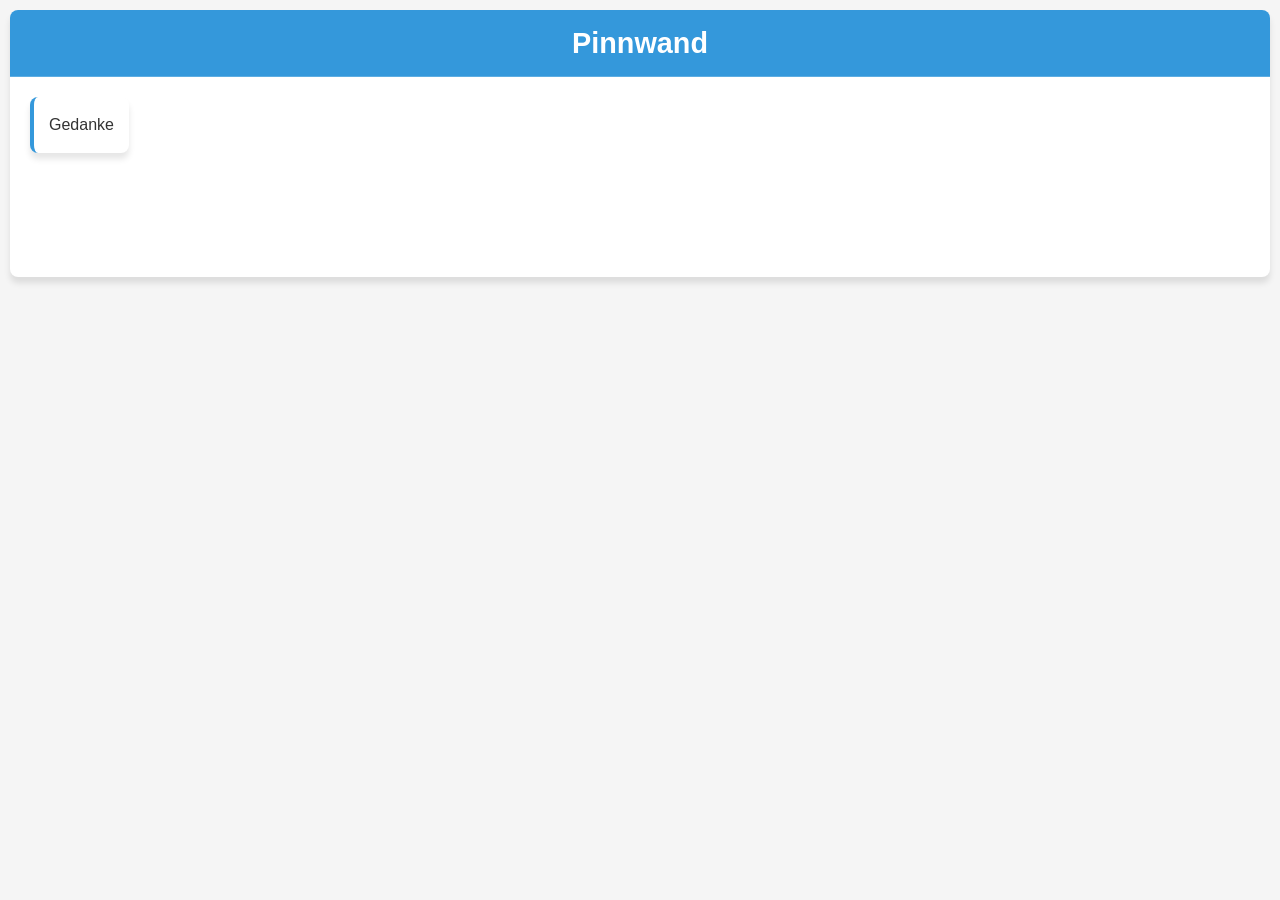
==== index.html @ 780cc402 "Added something" ====
<head>
    <title>Pinnwand</title>
    <link rel="stylesheet" href="style.css">
    <meta name="viewport" content="width=device-width, initial-scale=1.0">
</head>
<body>
    <div id="container">
        <div id="Header">Pinnwand</div>
        <div id="List">
            <ul>
<li>Gedanke</li>
            </ul>
        </div>
    </div>
</body>
---- style.css ----
:root {
    --primary-color: #3498db;
    --secondary-color: #2980b9;
    --text-color: #333;
    --light-gray: #f5f5f5;
    --done: gray;
    --border-radius: 8px;
    --box-shadow: 0 6px 6px rgba(0, 0, 0, 0.1);
    --transition: all 0.3s ease;
}


* {
    margin: 0;
    padding: 0;
    box-sizing: border-box;
    font-family: 'Segoe UI', Tahoma, Geneva, Verdana, sans-serif;
}

body {
    background-color: var(--light-gray);
    color: var(--text-color);
    line-height: 1.6;
    font-size: 1rem;
    padding: 10px;
}

#container {
    margin: 0 auto;
    background-color: white;
    border-radius: var(--border-radius);
    box-shadow: var(--box-shadow);
    overflow: hidden;
}

#Header {
    background-color: var(--primary-color);
    color: white;
    padding-top: 10px;
    padding-bottom: 10px;
    font-size: 1.8rem;
    font-weight: bold;
    text-align: center;
    border-bottom: 1px solid rgba(255, 255, 255, 0.2);
}

#List {
    padding: 20px;
    height: auto;
    min-height: 200px;
}

#List ul {
    list-style-type: none;
    width: fit-content;
    display: flex;
    flex-flow: row wrap;
}

#List li {
    background-color: white;
    padding: 15px;
    margin-bottom: 10px;
    border-radius: var(--border-radius);
    box-shadow: var(--box-shadow);
    border-left: 4px solid var(--primary-color);
    transition: var(--transition);
    font-size: 1rem;
    width: fit-content;
    margin-right: 10px;
}

#List .done {
    border-left: 4px solid var(--done);
}

#List li:hover {
    transform: translateY(-2px);
    box-shadow: 0 6px 8px rgba(0, 0, 0, 0.15);
}
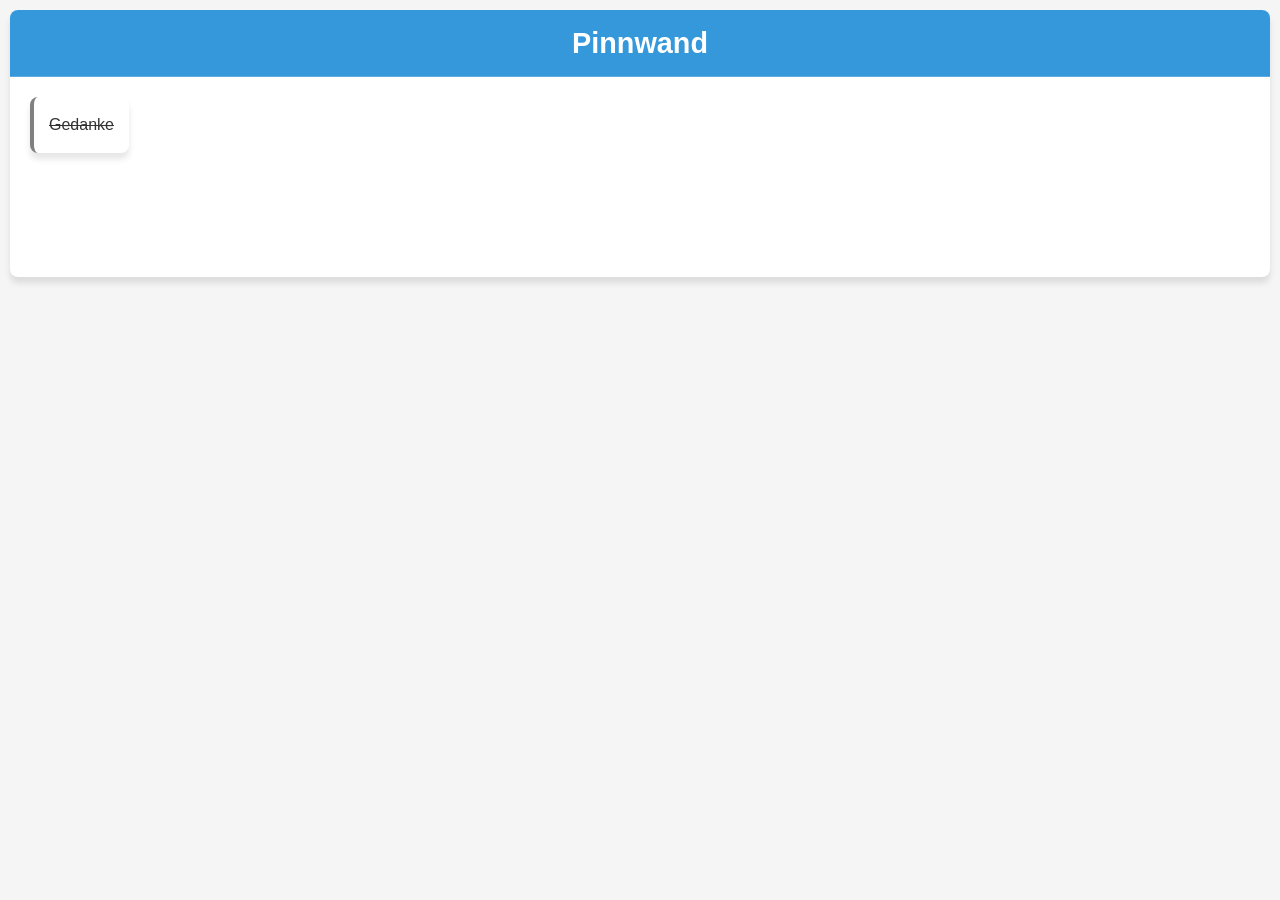
==== commit 1f570aa1: "Update index.html" ====
--- a/index.html
+++ b/index.html
@@ -8,7 +8,7 @@
         <div id="Header">Pinnwand</div>
         <div id="List">
             <ul>
-<li>Gedanke</li>
+<li class="done"><s>Gedanke</s></li>
             </ul>
         </div>
     </div>
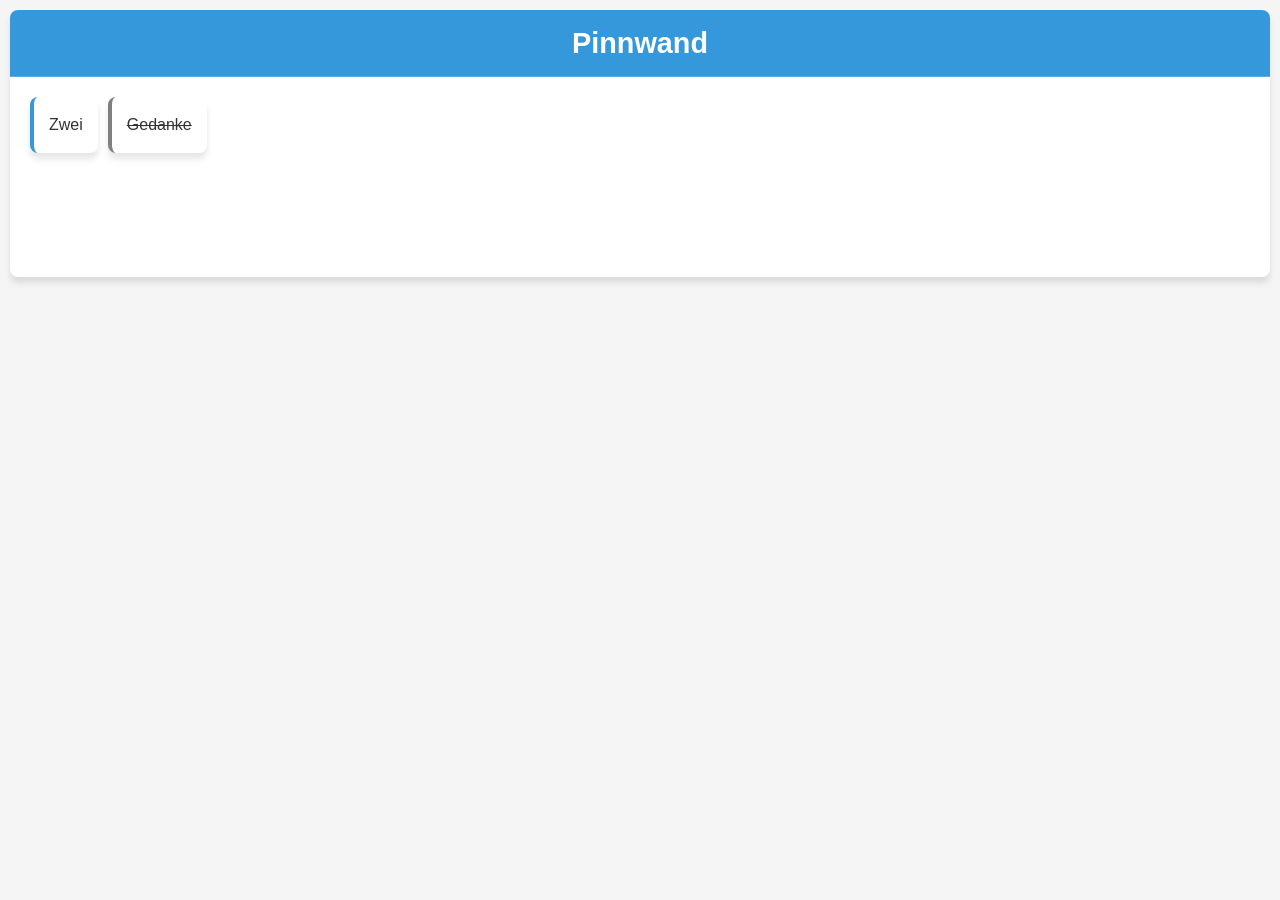
==== commit 191e8f47: "Added something" ====
--- a/index.html
+++ b/index.html
@@ -8,6 +8,7 @@
         <div id="Header">Pinnwand</div>
         <div id="List">
             <ul>
+<li>Zwei</li>
 <li class="done"><s>Gedanke</s></li>
             </ul>
         </div>
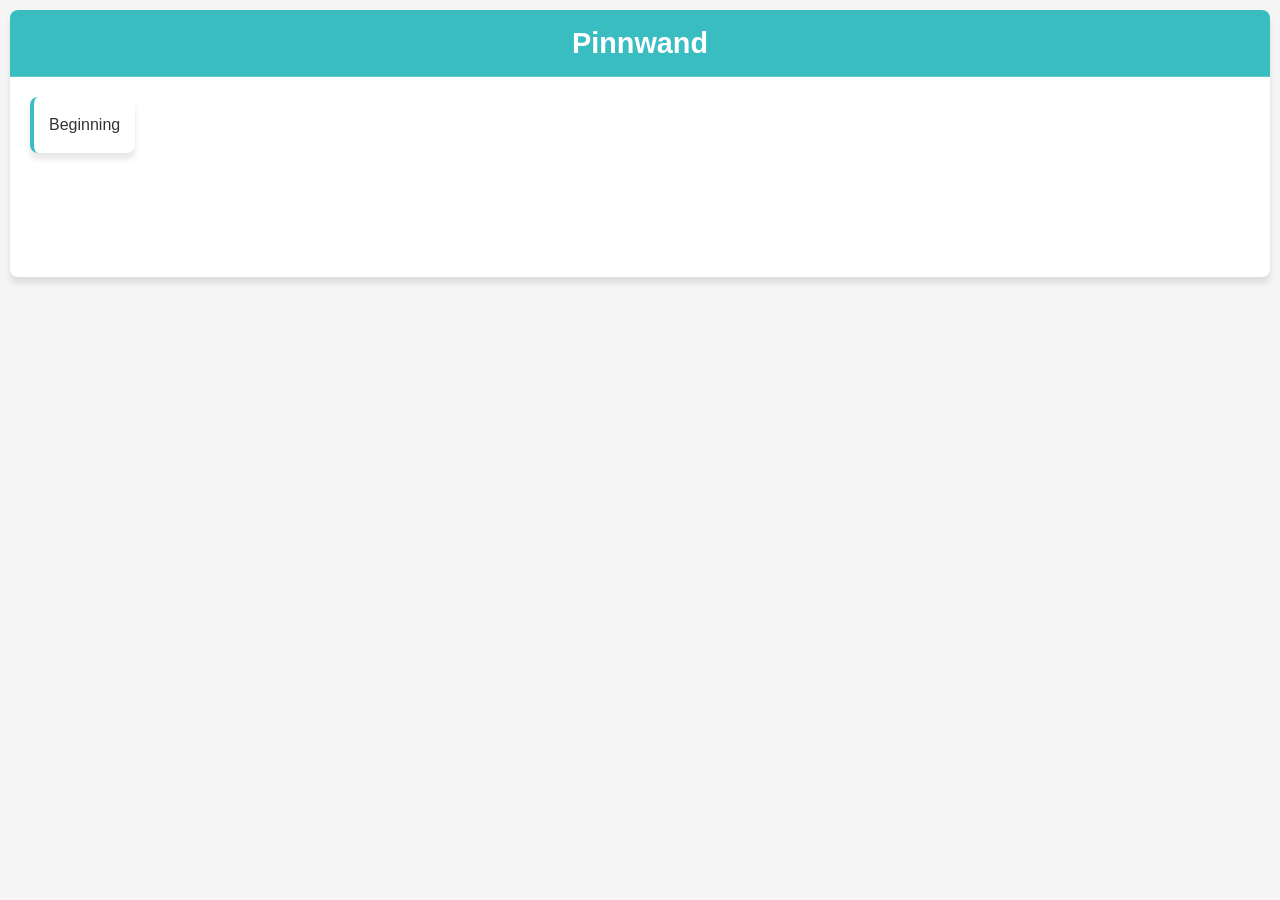
==== commit a8c555a6: "Sorting, Color" ====
--- a/index.html
+++ b/index.html
@@ -5,12 +5,35 @@
 </head>
 <body>
     <div id="container">
-        <div id="Header">Pinnwand</div>
+        <div id="Header" onclick="getColor()">Pinnwand</div>
         <div id="List">
             <ul>
-<li>Zwei</li>
-<li class="done"><s>Gedanke</s></li>
+                <li>Beginning</li>
             </ul>
         </div>
     </div>
+<script>
+    console.log("Init")
+    
+    const a = "0123456789abcdef"
+    const header = document.getElementById("Header");
+    const ul = document.querySelector("ul");
+    
+    let new_color = "#"
+    for (let i = 0; i < 6; i++) {
+        new_color += a.charAt(Math.floor(Math.random() * 14))
+    }
+    document.documentElement.style.setProperty("--primary-color", new_color);
+
+    //sorting of the list
+    for (const li of [...ul.children]) {
+        if (li.classList.contains("done")) {
+            ul.appendChild(li);
+        }
+    }
+    
+    function getColor() {
+        header.textContent = document.documentElement.style.getPropertyValue("--primary-color");
+    }
+</script>
 </body>
--- a/style.css
+++ b/style.css
@@ -1,6 +1,5 @@
 :root {
     --primary-color: #3498db;
-    --secondary-color: #2980b9;
     --text-color: #333;
     --light-gray: #f5f5f5;
     --done: gray;
@@ -54,7 +53,7 @@
     list-style-type: none;
     width: fit-content;
     display: flex;
-    flex-flow: row wrap;
+    flex-flow: column nowrap;
 }
 
 #List li {
@@ -72,6 +71,7 @@
 
 #List .done {
     border-left: 4px solid var(--done);
+    color: var(--done);
 }
 
 #List li:hover {
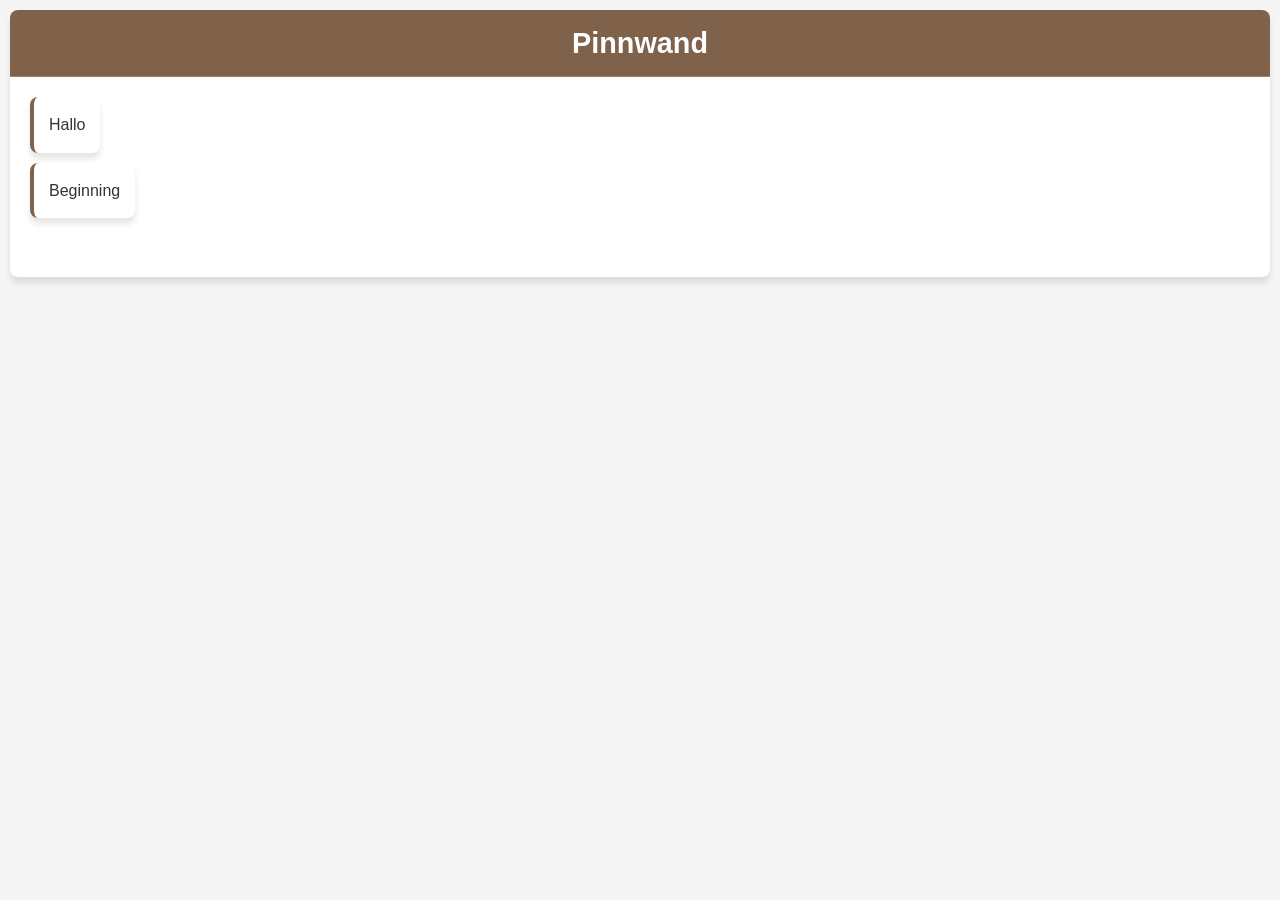
==== commit 3e5e8376: "Added something" ====
--- a/index.html
+++ b/index.html
@@ -8,6 +8,7 @@
         <div id="Header" onclick="getColor()">Pinnwand</div>
         <div id="List">
             <ul>
+<li>Hallo</li>
                 <li>Beginning</li>
             </ul>
         </div>
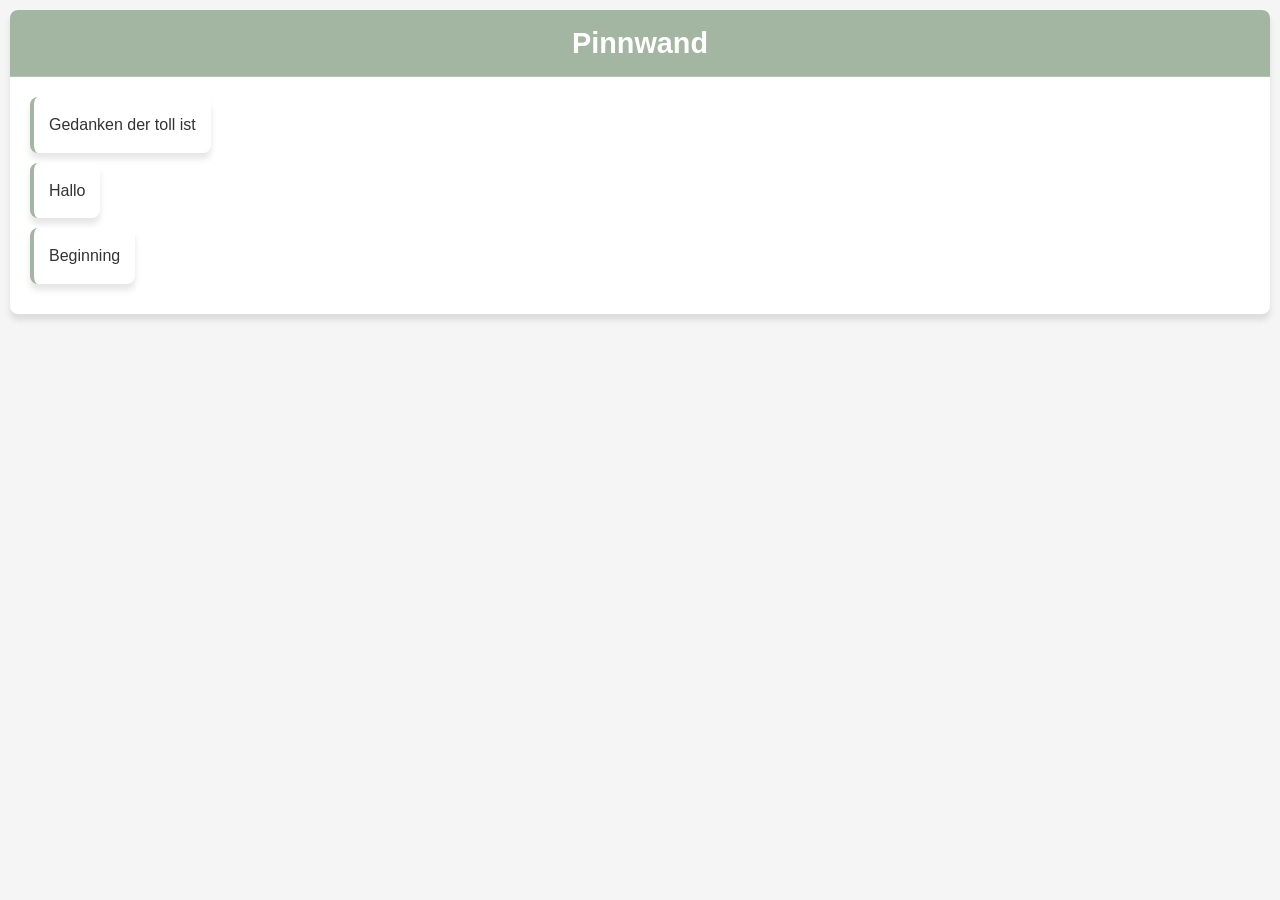
==== commit 04407328: "Added something" ====
--- a/index.html
+++ b/index.html
@@ -8,6 +8,7 @@
         <div id="Header" onclick="getColor()">Pinnwand</div>
         <div id="List">
             <ul>
+<li>Gedanken der toll ist</li>
 <li>Hallo</li>
                 <li>Beginning</li>
             </ul>
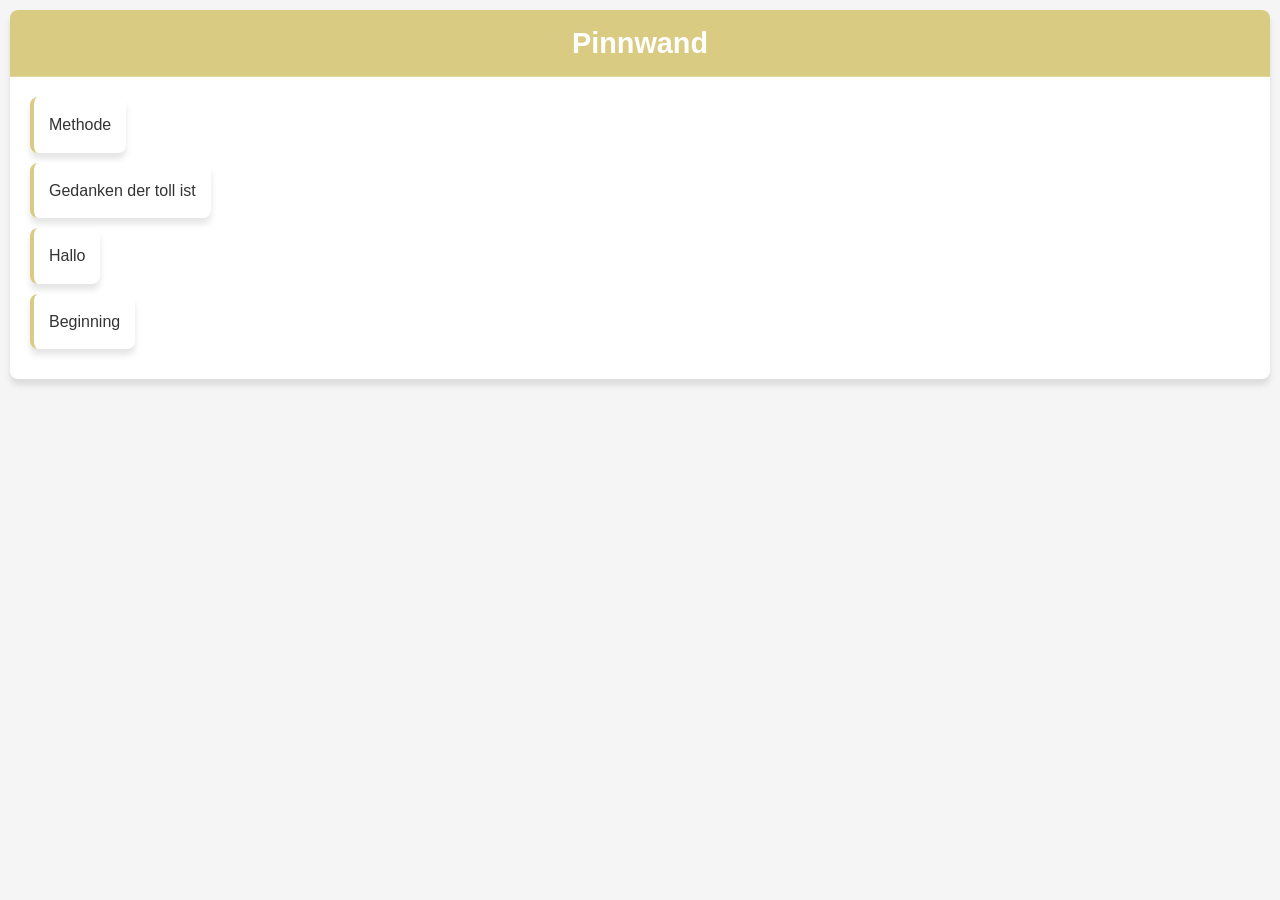
==== commit 10d1ffd6: "Added something" ====
--- a/index.html
+++ b/index.html
@@ -8,6 +8,7 @@
         <div id="Header" onclick="getColor()">Pinnwand</div>
         <div id="List">
             <ul>
+<li>Methode</li>
 <li>Gedanken der toll ist</li>
 <li>Hallo</li>
                 <li>Beginning</li>
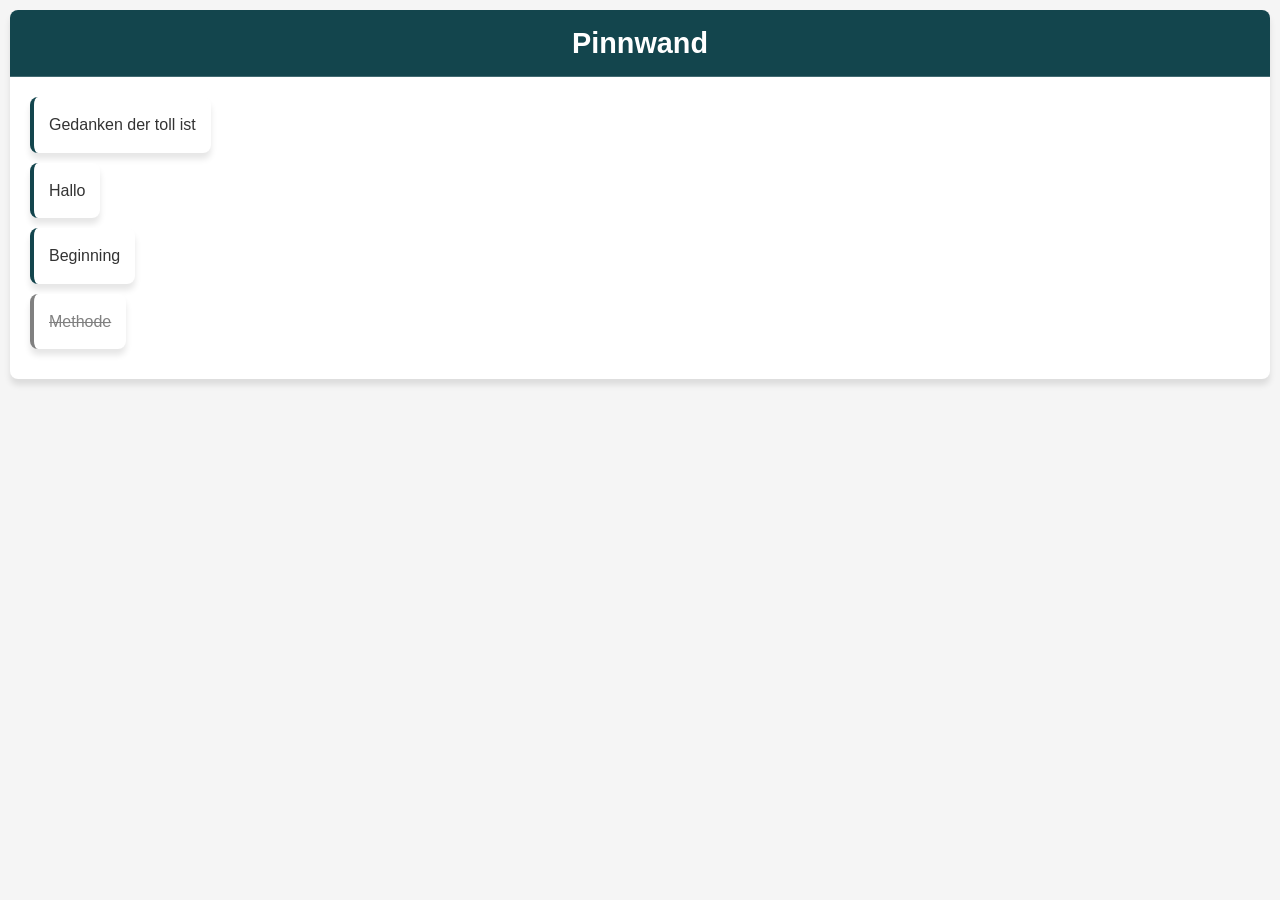
==== commit f75bffbe: "Update index.html" ====
--- a/index.html
+++ b/index.html
@@ -8,7 +8,7 @@
         <div id="Header" onclick="getColor()">Pinnwand</div>
         <div id="List">
             <ul>
-<li>Methode</li>
+<li class="done"><s>Methode</s></li>
 <li>Gedanken der toll ist</li>
 <li>Hallo</li>
                 <li>Beginning</li>
